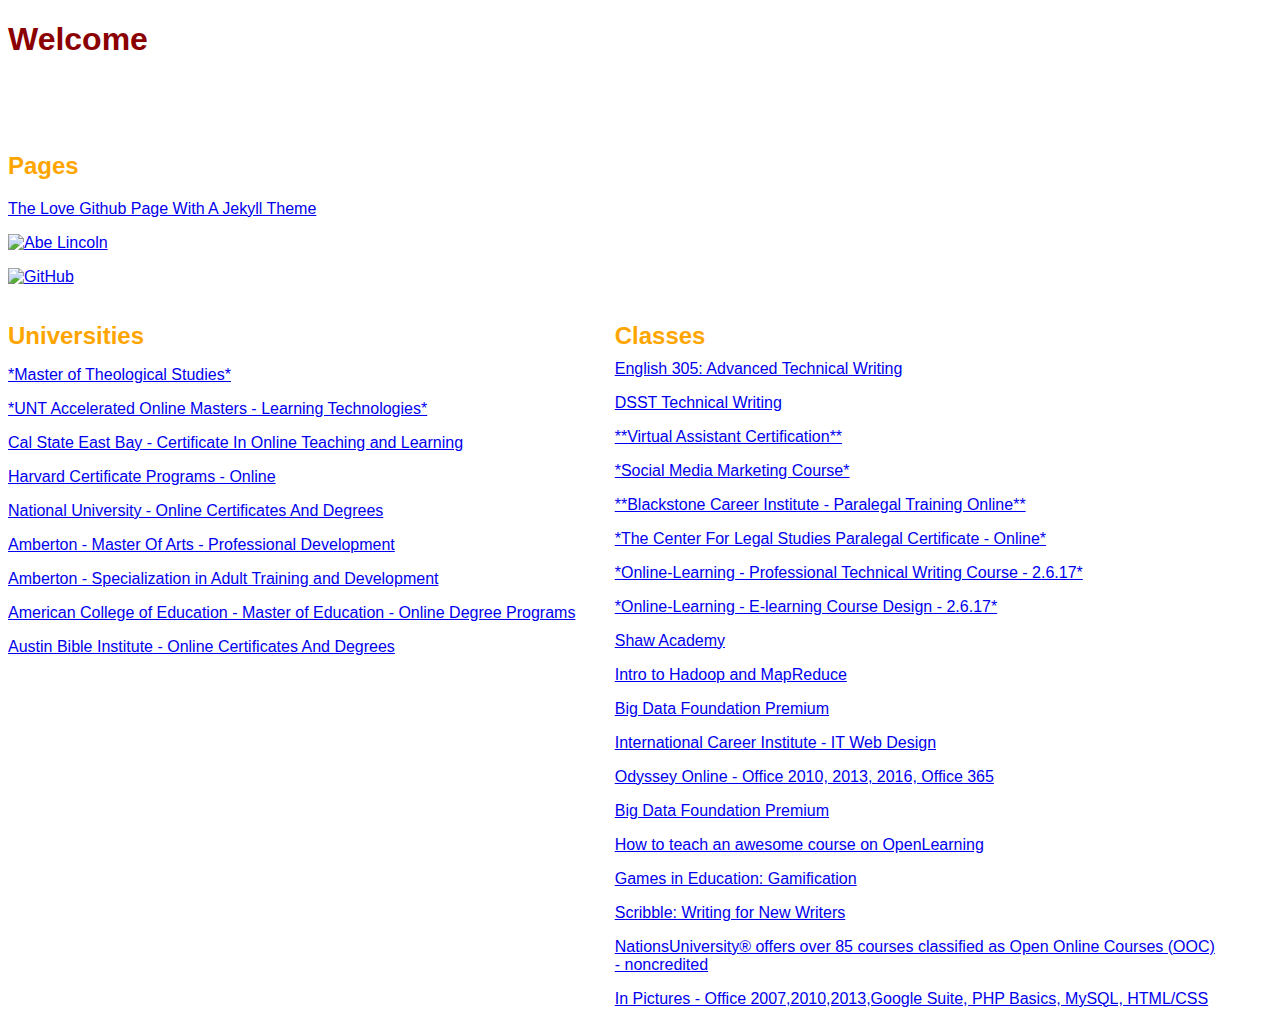
==== index.html @ d6e85e88 "Update index.html" ====
<!DOCTYPE html>
<html>
  <head>
  
 <style media="screen" type="text/css">
body {
  background: url('http://i.imgur.com/Xm13gWc.jpg') no-repeat center center fixed;
	-webkit-background-size: cover;
	-moz-background-size: cover;
	-o-background-size: cover;
	background-size: cover;      
  
  font-family: Helvetica; 
}

 p
   {
     color:white;
   }

    h1
   { 
     color: darkred;
     font-weight: 600;
   }
   
   h2
   { 
     color: orange;
   
   }
      
   ul
{
    list-style-type: none; padding:0; margin:0;
}
	 
.list-box {
	float: left;
	width: 48%;
	}
.list-box h2 {
	<!-- font-size: 15px;
	margin-bottom: 10px;
	<!-- font-weight: 600;
}
   
</style>
  </head>
  
  <body>
    <h1>Welcome</h1>
    <p>I'm hosted with GitHub Pages.</p> 
    <p>A big thanks and shout out to GitHub, you rock!</p>
	  
  
    <h2>Pages</h2>
  <ul>
      <li><A HREF="https://softwaregeek.github.io/The-Love/" target="external">The Love Github Page With A Jekyll Theme</A>
      </li>
      <li>
       <p><A HREF="http://softwaregeek.github.io/honest-abe" target="external"><img src="http://i.imgur.com/pOfl7Pd.png" alt="Abe Lincoln" HEIGHT="70" WIDTH="70" /></A></p>
      </li>
      <li>
      <A HREF="http://github.com" target="external"><img src="http://i.imgur.com/xPr0Tch.png" alt="GitHub" HEIGHT="70" WIDTH="70"/></A>
      </li>
   </ul>
      <p/>
<div class="list-box">
      <h2>Universities</h2>
  <ul>
      <li>
      <p><A HREF="http://www.nationsu.edu/Our_Programs/M.T.S./" target="external">*Master of Theological Studies*</A></p>
      </li>
      <li>
      <p><A HREF="http://learningtechnologiesonline.unt.edu/" target="external">*UNT Accelerated Online Masters - Learning Technologies*</A></p>
      </li>
      <li><p>
      <A HREF="https://www.ce.csueastbay.edu/ce/programs/online-teaching-certificate/#admission" target="external">Cal State East Bay - Certificate In Online Teaching and Learning</A>
      </p>
      </li>
      <li>
      <p><A HREF="http://www.extension.harvard.edu/academics/graduate-certificates" target="external">Harvard Certificate Programs - Online</A></p>
      </li>
      <li>
      <p><A HREF="http://www.nu.edu/OnlineEducation/OnlinePrograms.cfm" target="external">National University - Online Certificates And Degrees</A></p>
      </li>
      <li>
      <p><A HREF="http://www.amberton.edu/programs-and-courses/masters-degree-programs/professional-development/index.html" target="external">Amberton - Master Of Arts - Professional Development</A></p>
      </li> 
      <li>
      <p><A HREF="http://www.amberton.edu/programs-and-courses/specializations/adult-training-and-development.html" target="external">Amberton - Specialization in Adult Training and Development </A></p>
      </li>
      <li>
      <p><A HREF="http://www.ace.edu/academics/master-of-education" target="external">American College of Education - Master of Education - Online Degree Programs</A></p>
      </li>
      <li>
      <p><A HREF="http://www.austinbiblecollege.com/" target="external">Austin Bible Institute - Online Certificates And Degrees</A></p>
      </li>
  </ul>
</div>	    
	  <div class="list-box">
      <h2>Classes</h2>
      <ul>
	<li><a HREF="http://study.com/academy/course/technical-writing-course.html#overview" target="external">English 305: Advanced Technical Writing</a>
	</li>
	<li><p><a HREF="http://study.com/academy/course/dsst-technical-writing-study-guide-test-prep.html" target="external">DSST Technical Writing</a></p>
	</li>
	<li><p><A HREF="http://www.expertrating.com/certifications/Virtual-Assistant-Certification/Virtual-Assistant-Certification.asp" target="external">**Virtual Assistant Certification**</A></p>
	</li>
	<li><p><A HREF="http://www.expertrating.com/certifications/Social-Media-Marketing-For-Businesses/Social-Media-Marketing-For-Businesses.asp" target="external">*Social Media Marketing Course*</A></p>
	</li>  
	<li>
	<p><A HREF="http://blackstone.edu/paralegal/" target="external">**Blackstone Career Institute - Paralegal Training Online**</A></p>
	</li>
	<li><p><A HREF="https://www.legalstudies.com/" target="external">*The Center For Legal Studies Paralegal Certificate - Online*</A></p>
	</li>
	<li>
        <p><A HREF="http://online-learning.com/technical-writing-course/" target="external">*Online-Learning - Professional Technical Writing Course - 2.6.17*</A>
        </p>
	</li>
	<li>
        <p>
	<A HREF="http://online-learning.com/e-learning-course-design/" target="external">*Online-Learning - E-learning Course Design - 2.6.17*</A>
        </p>
	</li>
	<li>
	<p><A HREF="http://www.shawacademy.com/dynlanding/?code=RmluZEMgVVNB" target="external">Shaw Academy</A></p>
	</li>
        <li>
        <A HREF="https://www.udacity.com/course/intro-to-hadoop-and-mapreduce--ud617" target="external">Intro to Hadoop and MapReduce</A>
        </li>
        <li>
        <p><A HREF="http://itchapter.com/training/big-data-foundation-premium" target="external">Big Data Foundation Premium</A></p>
        </li>
	<li>
       <p><A HREF="https://www.icieducation.com/courses/design/it-web-design/" target="external">International Career Institute - IT Web Design</A></p>
        </li>
       <li>
        <p><A HREF="http://www.odyssey.online/our-courses/" target="external">Odyssey Online - Office 2010, 2013, 2016, Office 365</A></p>
       </li>
       <li>
       <p><A HREF="http://itchapter.com/training/big-data-foundation-premium" target="external">Big Data Foundation Premium</A></p>
       </li>
       <li>
        <p><A HREF="https://www.openlearning.com/courses/howtoteachanawesomecourseonopenlearning" target="external">How to teach an awesome course on OpenLearning</A></p>
        </li>
	<li>
        <p><A HREF="https://www.openlearning.com/courses/gamify" target="external">Games in Education: Gamification</A></p>
        </li>
	<li>
        <p><A HREF="https://www.openlearning.com/courses/scribere" target="external">Scribble: Writing for New Writers</A></p>
        </li>
	<li>
	<p><A HREF="http://www.nationsu.edu/Academics/Open_Online_Courses/" target="external">NationsUniversity® offers over 85 courses classified as Open Online Courses (OOC) - noncredited</A></p>
	</li>
	<li>
        <p><A HREF="http://inpics.net/index.html" target="external">In Pictures - Office 2007,2010,2013,Google Suite, PHP Basics, MySQL, HTML/CSS</A></p>
        </li>
      </ul>
    
 </div>

<br/>
  </body>
</html>
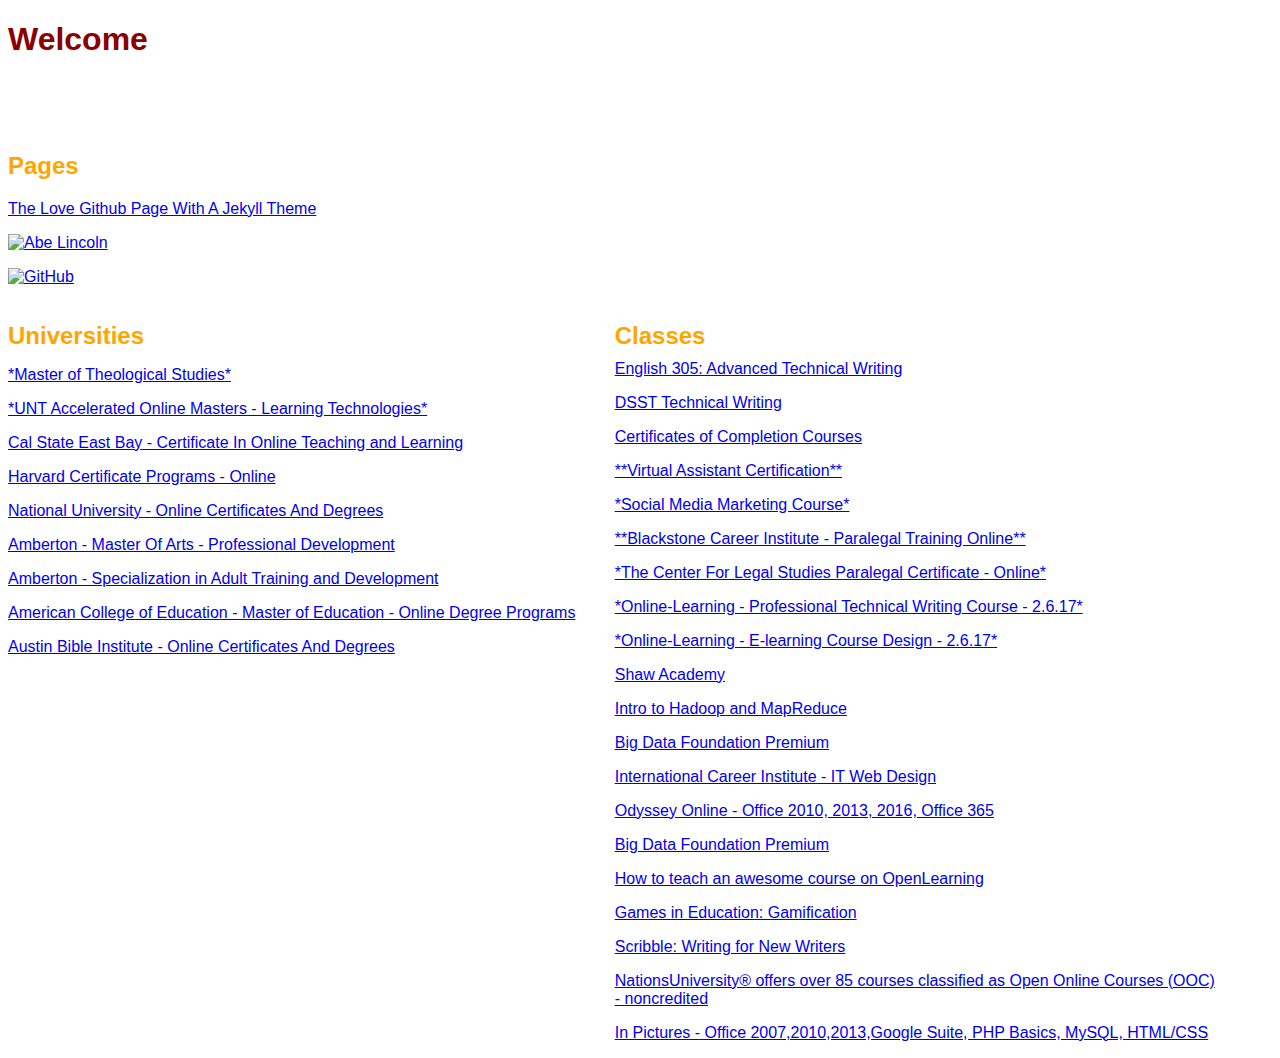
==== commit 6c3c32d3: "Update index.html" ====
--- a/index.html
+++ b/index.html
@@ -106,6 +106,8 @@
 	</li>
 	<li><p><a HREF="http://study.com/academy/course/dsst-technical-writing-study-guide-test-prep.html" target="external">DSST Technical Writing</a></p>
 	</li>
+	<li><p><A HREF="http://study.com/academy/goal/certificates/certificates-of-completion.html" target="external">Certificates of Completion Courses</A></p>
+	</li>	      
 	<li><p><A HREF="http://www.expertrating.com/certifications/Virtual-Assistant-Certification/Virtual-Assistant-Certification.asp" target="external">**Virtual Assistant Certification**</A></p>
 	</li>
 	<li><p><A HREF="http://www.expertrating.com/certifications/Social-Media-Marketing-For-Businesses/Social-Media-Marketing-For-Businesses.asp" target="external">*Social Media Marketing Course*</A></p>
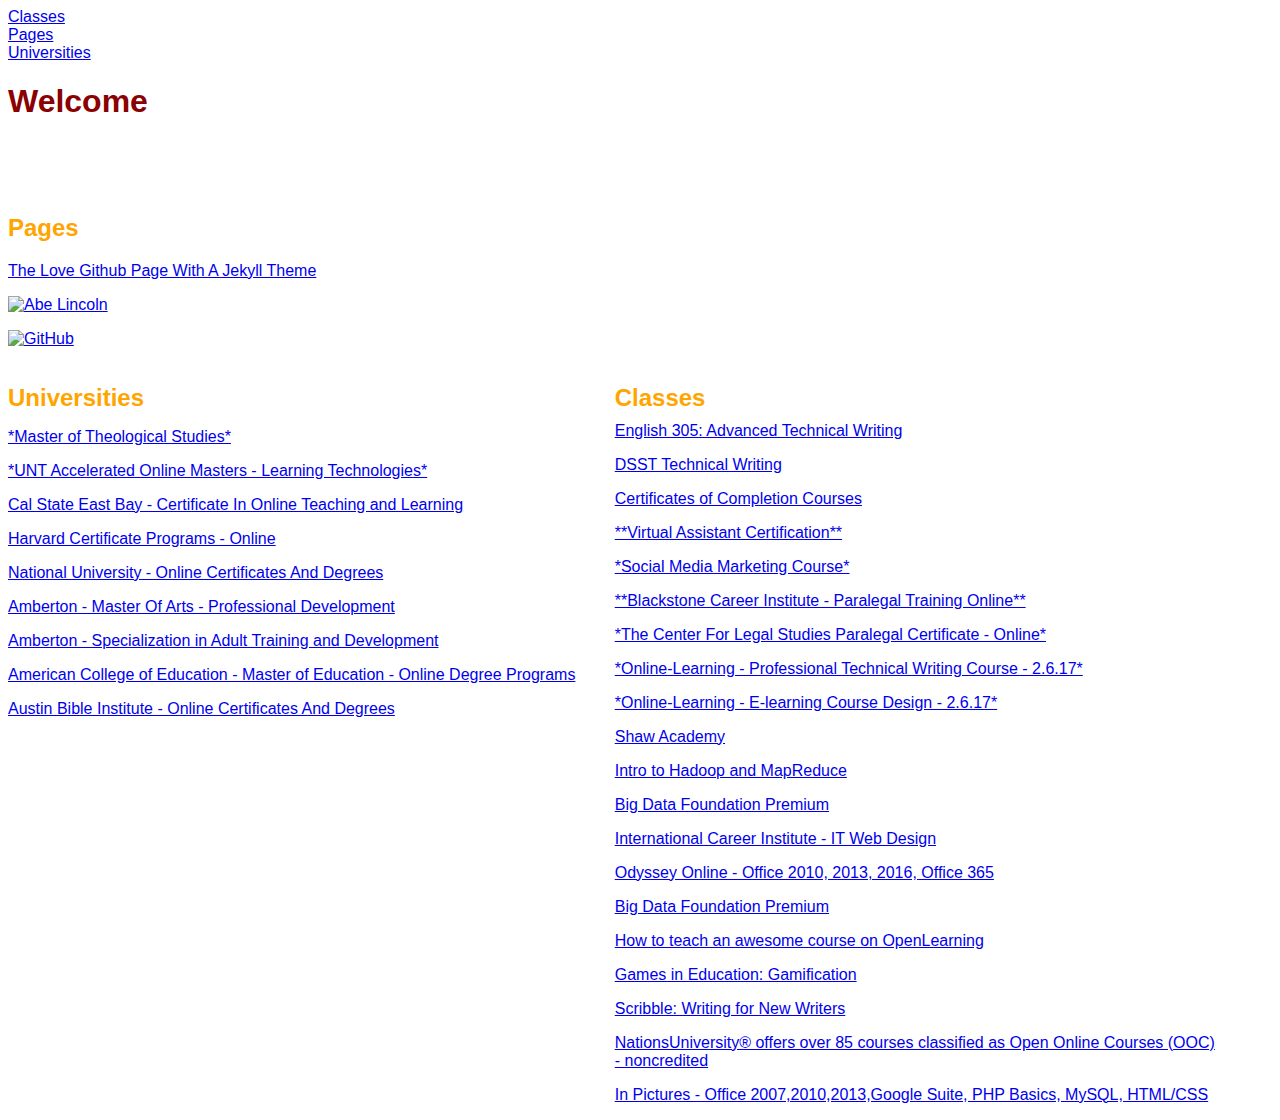
==== commit a371550e: "Update index.html" ====
--- a/index.html
+++ b/index.html
@@ -49,6 +49,18 @@
   </head>
   
   <body>
+	  
+  <div id="topnav">
+   <ul id="navbar">
+      <li><a href="classes.html">Classes</a></li>
+      <li><a href="pages.html">Pages</a></li>
+      <li><a href="universities.html">Universities</a></li>
+   </ul>
+   </div>
+   
+   <div id="clear">
+   </div>
+	  
     <h1>Welcome</h1>
     <p>I'm hosted with GitHub Pages.</p> 
     <p>A big thanks and shout out to GitHub, you rock!</p>
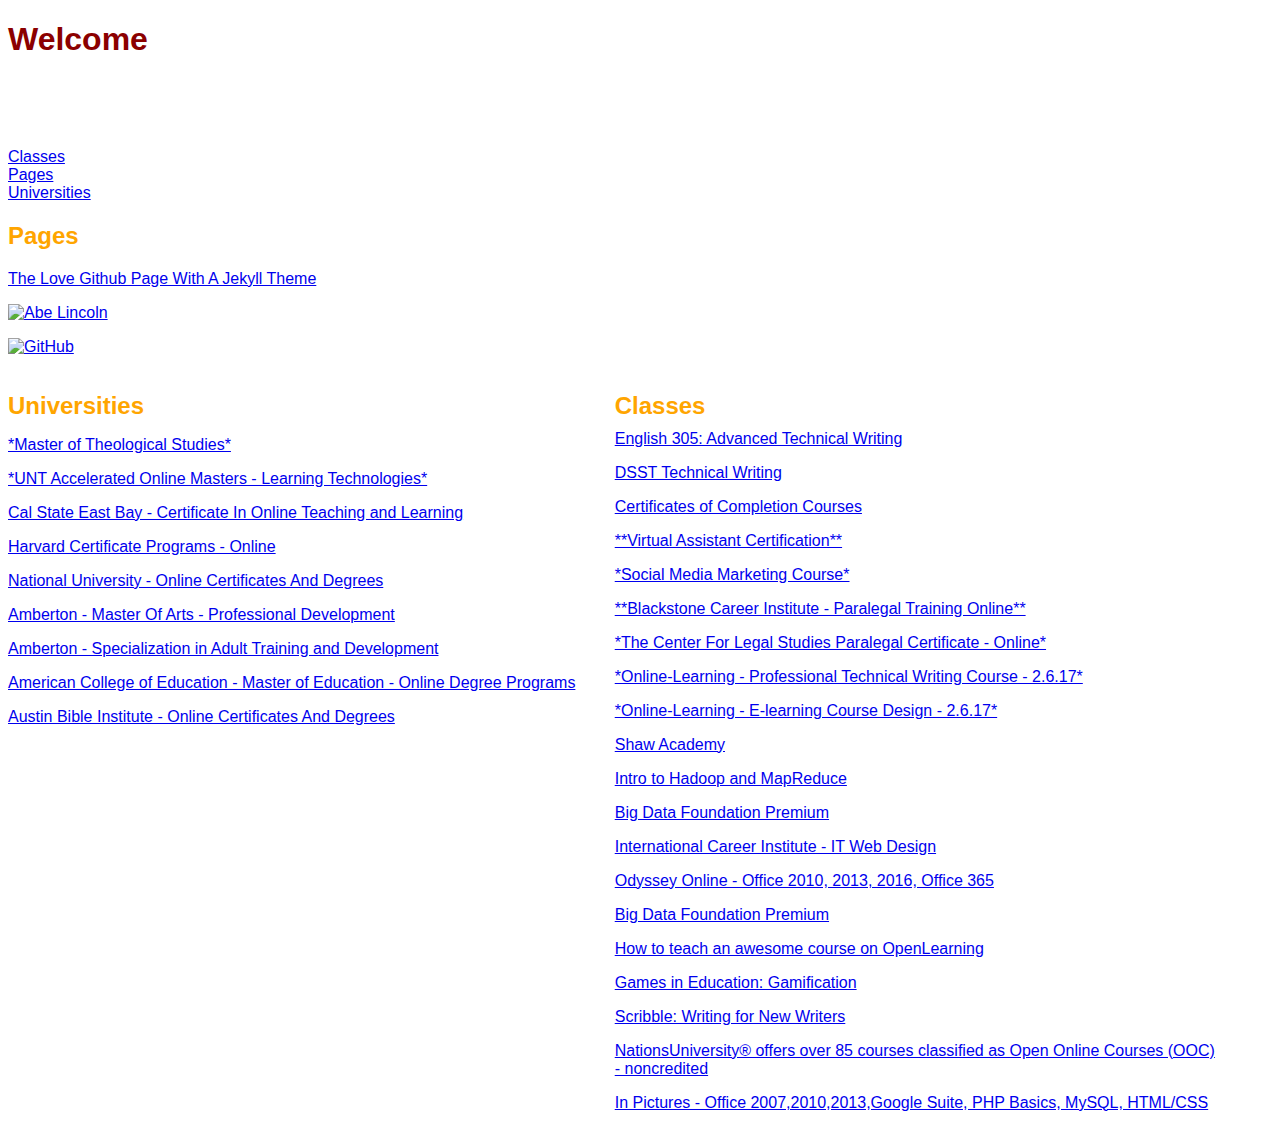
==== commit cb5bf6e9: "Update index.html" ====
--- a/index.html
+++ b/index.html
@@ -50,6 +50,10 @@
   
   <body>
 	  
+    <h1>Welcome</h1>
+    <p>I'm hosted with GitHub Pages.</p> 
+    <p>A big thanks and shout out to GitHub, you rock!</p>	  
+	  
   <div id="topnav">
    <ul id="navbar">
       <li><a href="classes.html">Classes</a></li>
@@ -60,10 +64,7 @@
    
    <div id="clear">
    </div>
-	  
-    <h1>Welcome</h1>
-    <p>I'm hosted with GitHub Pages.</p> 
-    <p>A big thanks and shout out to GitHub, you rock!</p>
+
 	  
   
     <h2>Pages</h2>
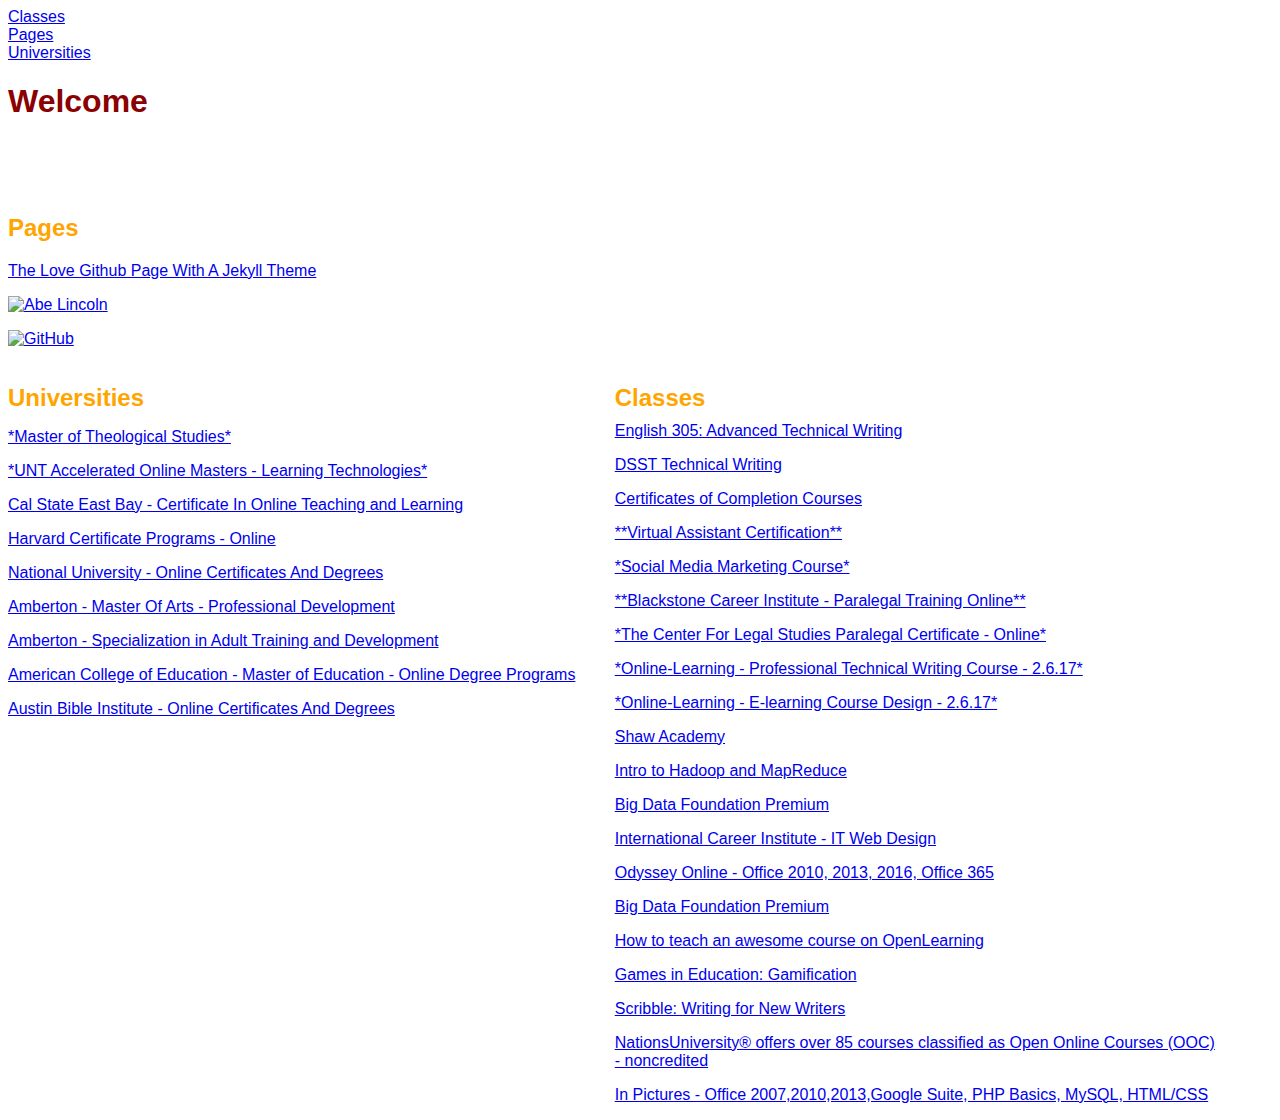
==== commit c4e60217: "Update index.html" ====
--- a/index.html
+++ b/index.html
@@ -49,11 +49,7 @@
   </head>
   
   <body>
-	  
-    <h1>Welcome</h1>
-    <p>I'm hosted with GitHub Pages.</p> 
-    <p>A big thanks and shout out to GitHub, you rock!</p>	  
-	  
+
   <div id="topnav">
    <ul id="navbar">
       <li><a href="classes.html">Classes</a></li>
@@ -66,6 +62,10 @@
    </div>
 
 	  
+    <h1>Welcome</h1>
+    <p>I'm hosted with GitHub Pages.</p> 
+    <p>A big thanks and shout out to GitHub, you rock!</p>	  
+	  	  
   
     <h2>Pages</h2>
   <ul>
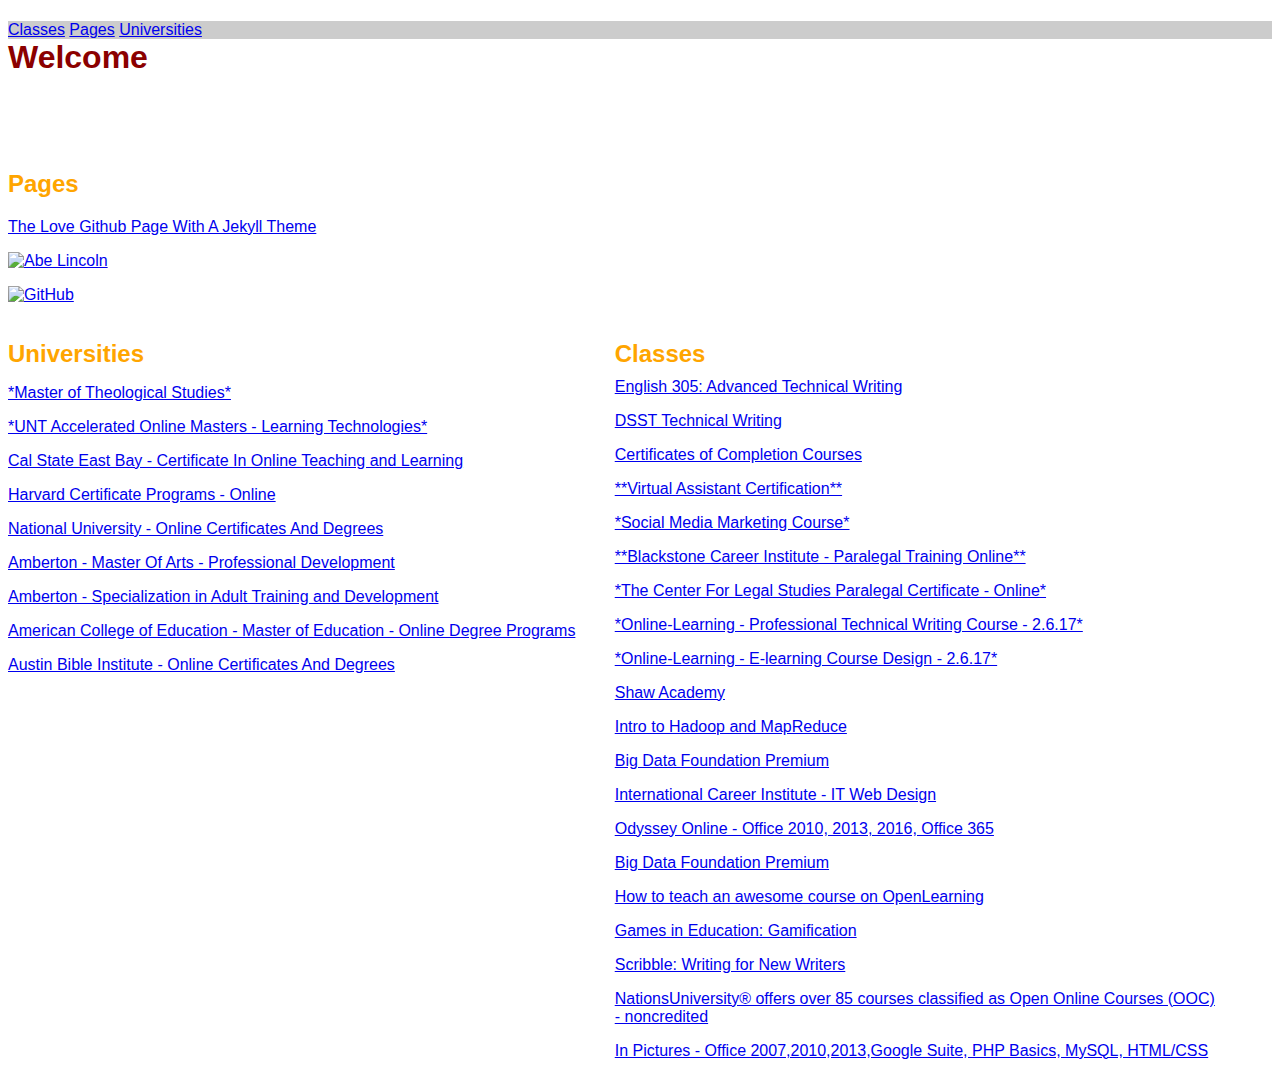
==== commit ebce2e56: "Update index.html" ====
--- a/index.html
+++ b/index.html
@@ -44,6 +44,29 @@
 	margin-bottom: 10px;
 	<!-- font-weight: 600;
 }
+	 
+	 #topnav {
+/*top navigator*/
+background: #cccccc;
+width: 100%;
+
+ }
+
+#navbar {
+/*navigator bar*/
+background: #cccccc;
+float: left;
+width: 100%;
+padding: 0;
+margin: 0;
+list-style: none;
+}
+
+#navbar li {
+/*navigator bar listings*/
+display:inline;
+
+ }
    
 </style>
   </head>
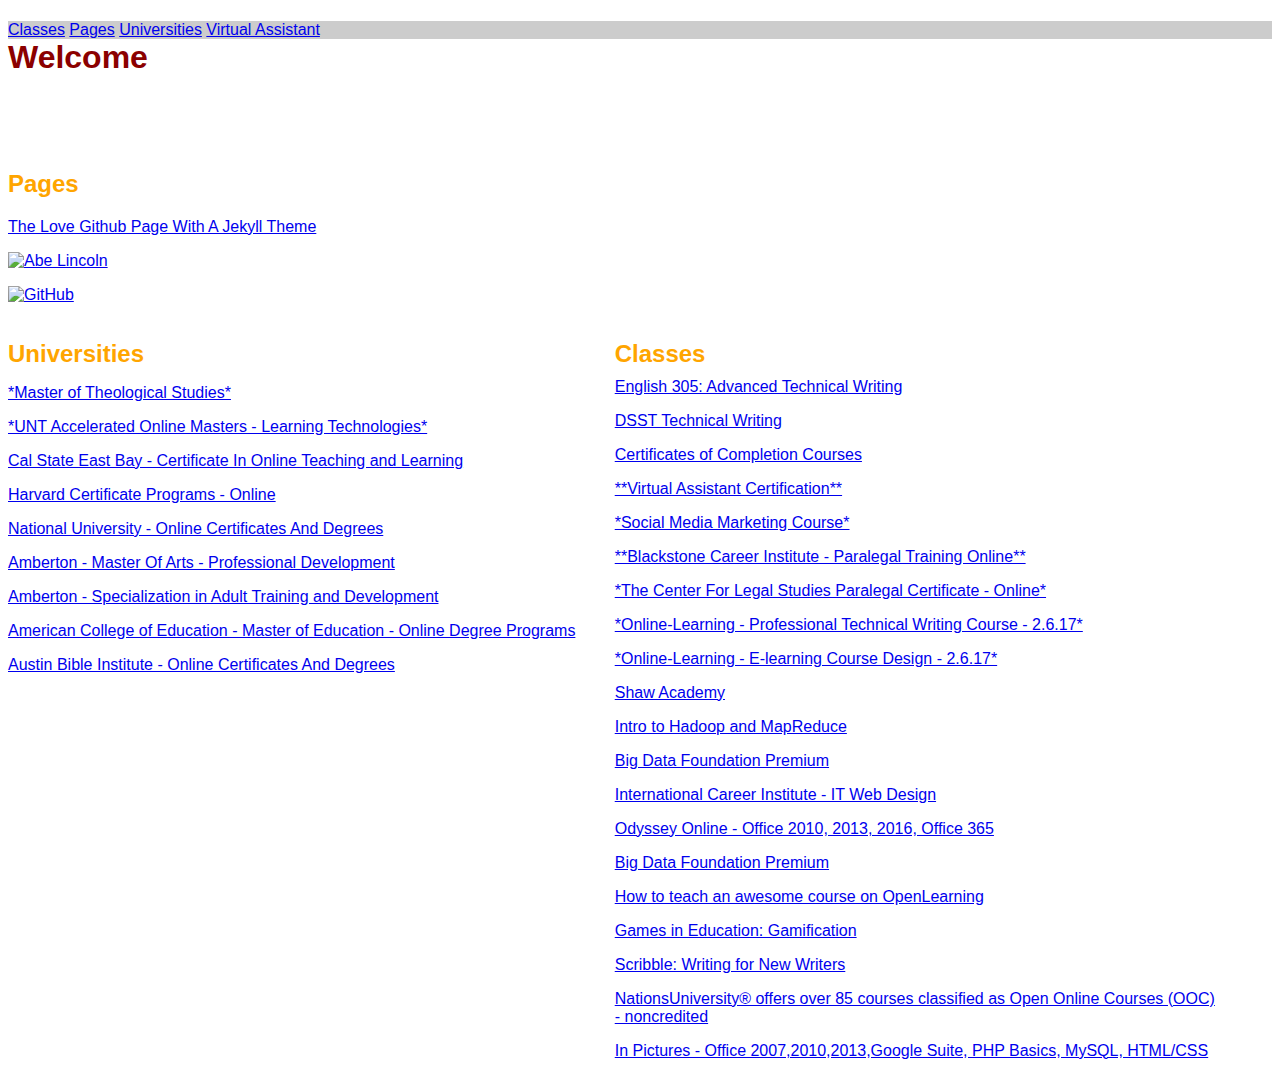
==== commit 14cab3c3: "Update index.html" ====
--- a/index.html
+++ b/index.html
@@ -78,6 +78,7 @@
       <li><a href="classes.html">Classes</a></li>
       <li><a href="pages.html">Pages</a></li>
       <li><a href="universities.html">Universities</a></li>
+      <li><a href="virtual.html">Virtual Assistant</a></li>
    </ul>
    </div>
    
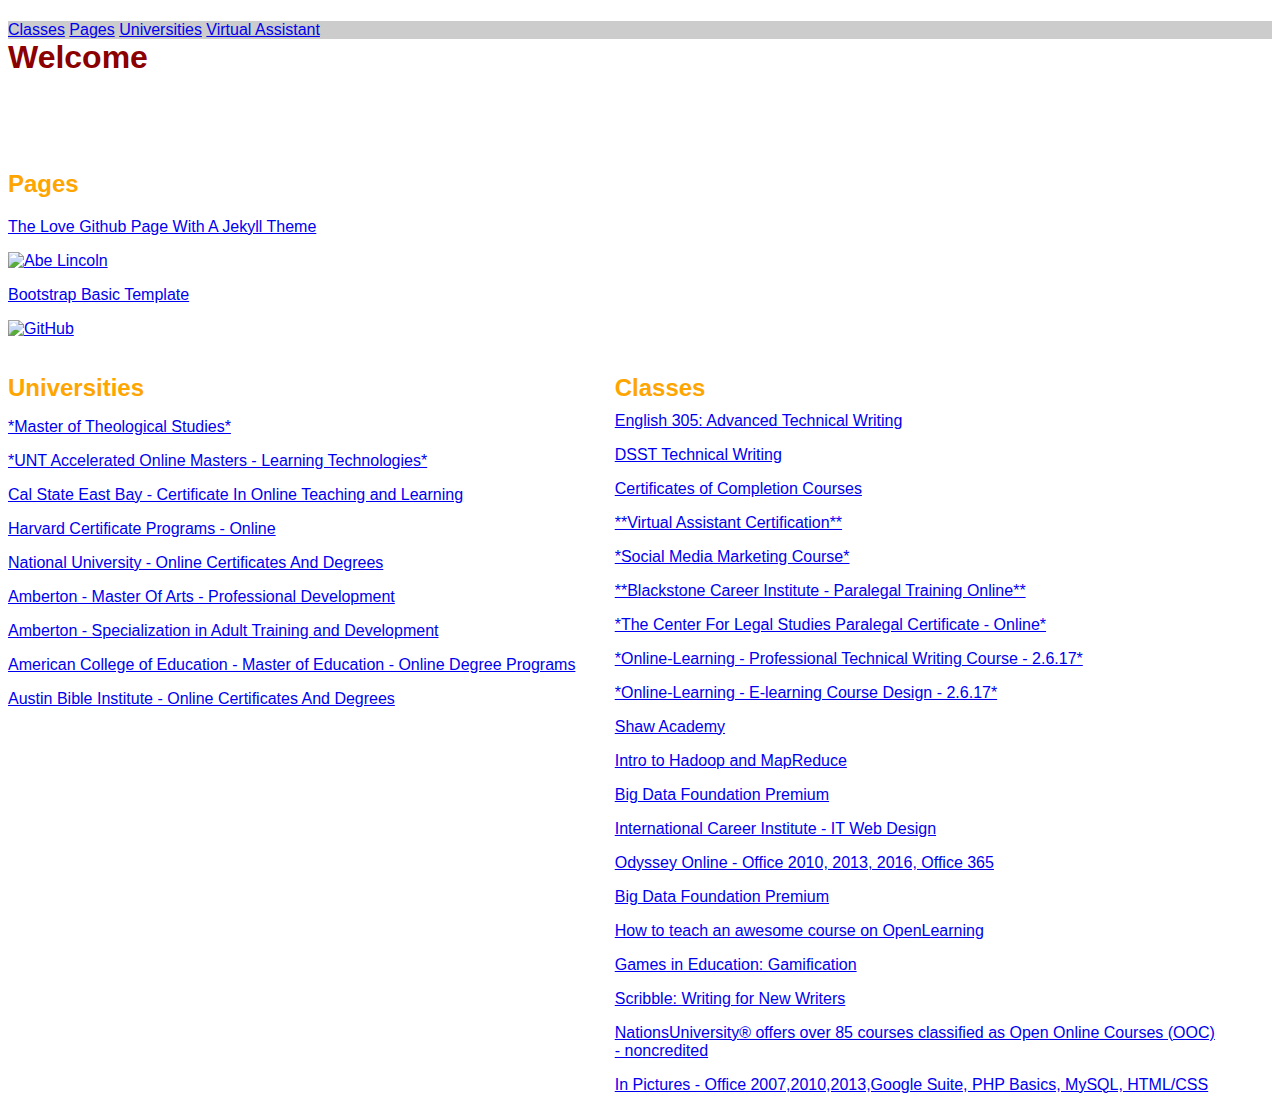
==== commit 17a6a719: "Update index.html" ====
--- a/index.html
+++ b/index.html
@@ -98,6 +98,7 @@
       <li>
        <p><A HREF="http://softwaregeek.github.io/honest-abe" target="external"><img src="http://i.imgur.com/pOfl7Pd.png" alt="Abe Lincoln" HEIGHT="70" WIDTH="70" /></A></p>
       </li>
+      <li><p><A HREF="http://softwaregeek.github.io/basic-template/index.html" target="external">Bootstrap Basic Template</A></p></li>
       <li>
       <A HREF="http://github.com" target="external"><img src="http://i.imgur.com/xPr0Tch.png" alt="GitHub" HEIGHT="70" WIDTH="70"/></A>
       </li>
